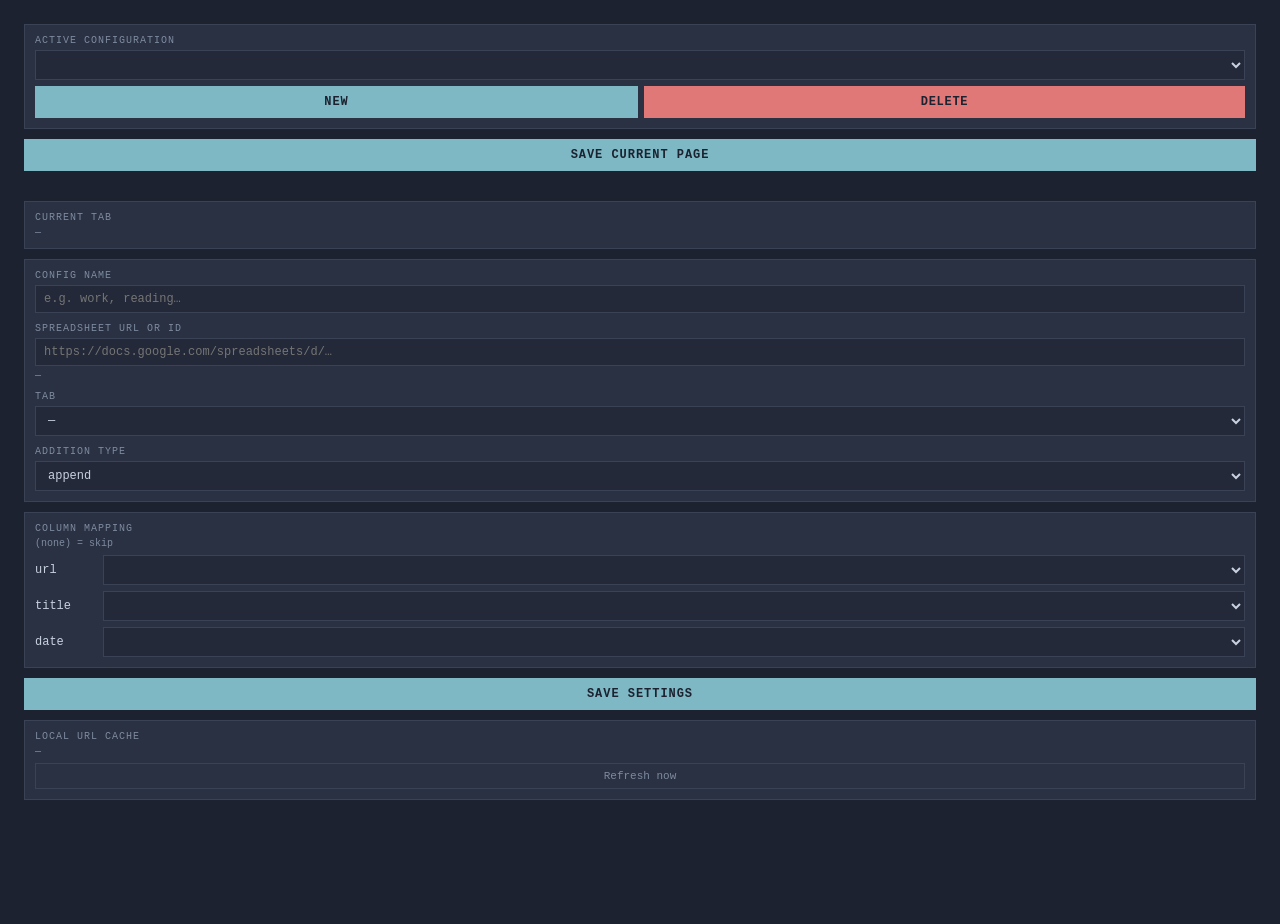
==== src/sidepanel/index.html @ c4b3df58 "feat: init" ====
<!doctype html>
<html>
  <head>
    <meta charset="utf-8" />
    <title>Marksheet</title>
    <style>
      :root {
        --bg: #1c2230;
        --panel: #2a3142;
        --panel-2: #232938;
        --border: #3a4356;
        --frame: #8a9bb0;
        --text: #c8d1e0;
        --muted: #7d8ba0;
        --accent: #7eb8c4;
        --accent-hi: #a8d4dc;
        --ok: #6cd49a;
        --err: #e07878;
        --dup: #7eb8c4;
      }
      * { box-sizing: border-box; }
      html, body {
        background: var(--bg);
        color: var(--text);
        font-family: "JetBrains Mono", "Fira Code", ui-monospace, Menlo, Consolas, monospace;
        font-size: 12px;
        margin: 0;
        padding: 12px;
        min-height: 100vh;
      }
      h1 {
        font-size: 11px;
        letter-spacing: 0.14em;
        text-transform: uppercase;
        color: var(--accent-hi);
        border: 1px solid var(--frame);
        background: var(--panel-2);
        padding: 5px 9px;
        margin: 0 0 10px;
        display: inline-block;
      }
      .panel {
        border: 1px solid var(--border);
        background: var(--panel);
        padding: 10px;
        margin-bottom: 10px;
      }
      label {
        display: block;
        font-size: 10px;
        color: var(--muted);
        text-transform: uppercase;
        letter-spacing: 0.10em;
        margin-top: 10px;
        margin-bottom: 4px;
      }
      label:first-child { margin-top: 0; }
      select, input, button {
        width: 100%;
        background: var(--panel-2);
        color: var(--text);
        border: 1px solid var(--border);
        padding: 6px 8px;
        font: inherit;
        outline: none;
      }
      select:focus, input:focus { border-color: var(--accent); }
      .btn-row { display: flex; gap: 6px; margin-top: 6px; }
      .btn-row button { flex: 1; }
      button.primary {
        background: var(--accent);
        color: var(--bg);
        border: none;
        padding: 9px;
        font-weight: 600;
        letter-spacing: 0.08em;
        text-transform: uppercase;
        cursor: pointer;
      }
      button.primary:hover { background: var(--accent-hi); }
      button.danger {
        background: var(--err);
        color: var(--bg);
        border: none;
        font-weight: 600;
        text-transform: uppercase;
        letter-spacing: 0.06em;
        cursor: pointer;
      }
      button.ghost {
        background: transparent;
        color: var(--muted);
        border: 1px solid var(--border);
        cursor: pointer;
        font-size: 11px;
      }
      button.ghost:hover { color: var(--text); border-color: var(--frame); }
      .row {
        display: grid;
        grid-template-columns: 60px 1fr;
        gap: 8px;
        align-items: center;
        margin-top: 6px;
      }
      .row label {
        margin: 0;
        text-transform: lowercase;
        letter-spacing: 0;
        font-size: 12px;
        color: var(--text);
      }
      .hint { color: var(--muted); font-size: 10px; margin-top: 4px; word-break: break-word; }
      #status { text-align: center; font-size: 11px; min-height: 14px; margin: 8px 0; }
      .ok  { color: var(--ok); }
      .err { color: var(--err); }
      .dup { color: var(--dup); }
      #tabInfo { font-size: 10px; color: var(--muted); word-break: break-all; }
    </style>
  </head>
  <body>
    <div class="panel">
      <label>active configuration</label>
      <select id="configSel"></select>
      <div class="btn-row">
        <button id="newConfig" class="primary">New</button>
        <button id="deleteConfig" class="danger">Delete</button>
      </div>
    </div>

    <button id="saveBtn" class="primary">Save current page</button>
    <div id="status"></div>

    <div class="panel">
      <label>current tab</label>
      <div id="tabInfo">—</div>
    </div>

    <div class="panel">
      <label for="cfgName">config name</label>
      <input id="cfgName" type="text" placeholder="e.g. work, reading…" />

      <label for="sheetInput">spreadsheet url or id</label>
      <input id="sheetInput" type="text" placeholder="https://docs.google.com/spreadsheets/d/…" />
      <div class="hint" id="sheetInfo">—</div>

      <label for="tab">tab</label>
      <select id="tab"><option>—</option></select>

      <label for="addType">addition type</label>
      <select id="addType">
        <option value="append">append</option>
      </select>
    </div>

    <div class="panel">
      <label>column mapping</label>
      <div class="hint">(none) = skip</div>
      <div class="row"><label for="mapUrl">url</label><select id="mapUrl"></select></div>
      <div class="row"><label for="mapTitle">title</label><select id="mapTitle"></select></div>
      <div class="row"><label for="mapDate">date</label><select id="mapDate"></select></div>
    </div>

    <button id="save" class="primary">Save settings</button>

    <div class="panel" style="margin-top: 10px;">
      <label>local url cache</label>
      <div class="hint" id="cacheInfo">—</div>
      <button id="refresh" class="ghost" style="margin-top: 6px;">Refresh now</button>
    </div>

    <script type="module" src="index.js"></script>
  </body>
</html>
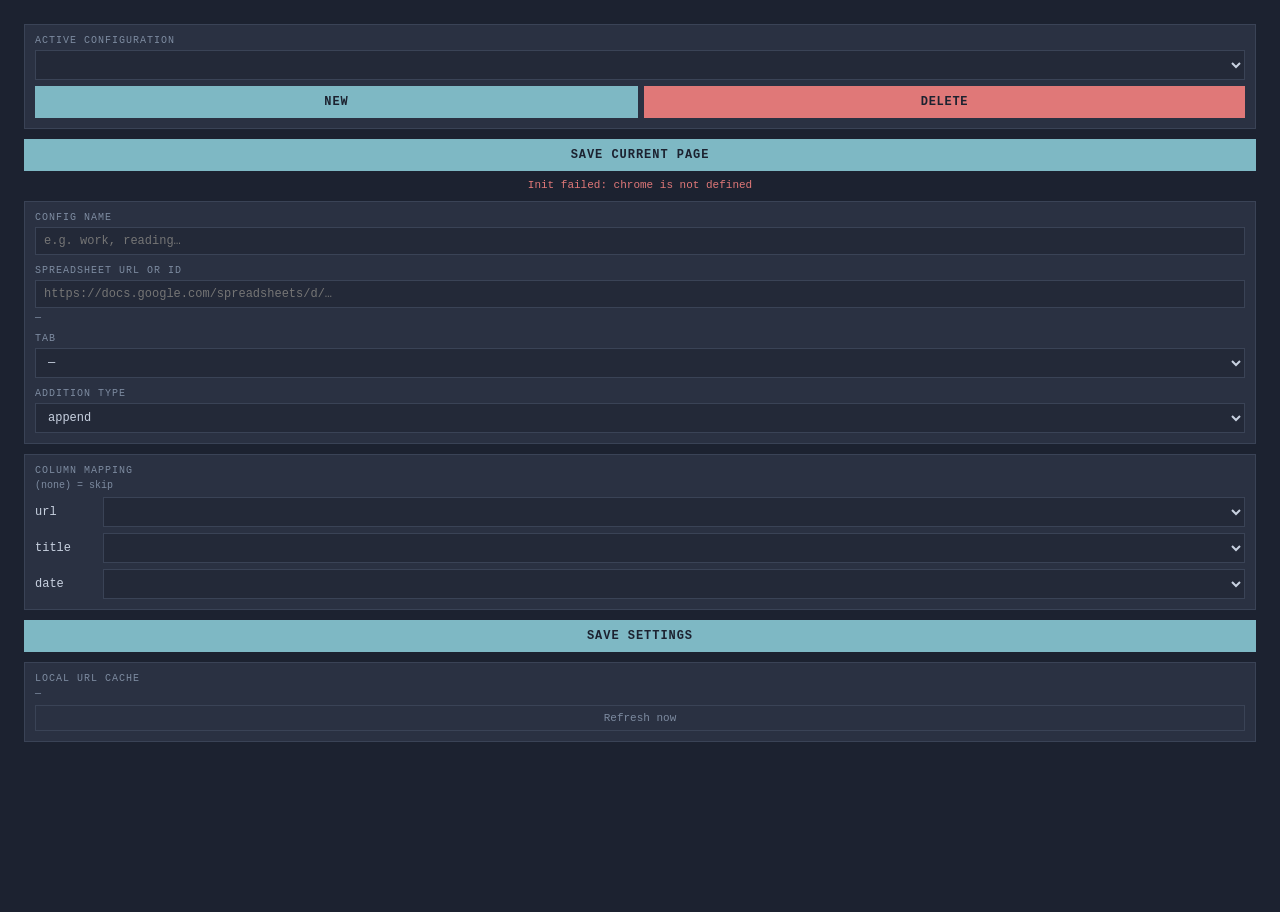
==== commit dfc355e0: "fix: code improvements" ====
--- a/src/sidepanel/index.html
+++ b/src/sidepanel/index.html
@@ -26,7 +26,8 @@
         font-size: 12px;
         margin: 0;
         padding: 12px;
-        min-height: 100vh;
+        height: 100vh;
+        overflow-y: auto;
       }
       h1 {
         font-size: 11px;
@@ -131,11 +132,6 @@
     <div id="status"></div>
 
     <div class="panel">
-      <label>current tab</label>
-      <div id="tabInfo">—</div>
-    </div>
-
-    <div class="panel">
       <label for="cfgName">config name</label>
       <input id="cfgName" type="text" placeholder="e.g. work, reading…" />
 
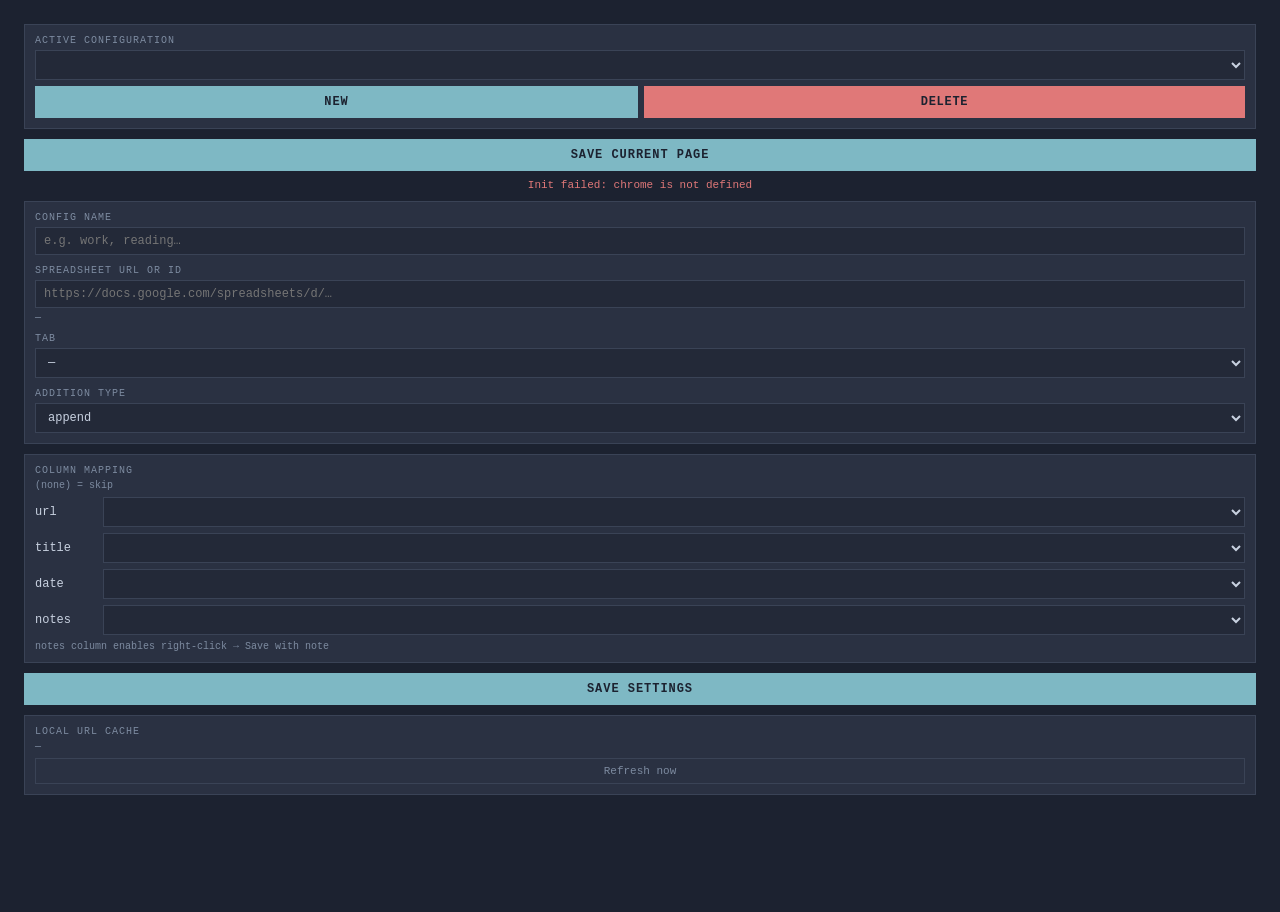
==== commit 0e8de6ff: "feat: add notes" ====
--- a/src/sidepanel/index.html
+++ b/src/sidepanel/index.html
@@ -154,6 +154,8 @@
       <div class="row"><label for="mapUrl">url</label><select id="mapUrl"></select></div>
       <div class="row"><label for="mapTitle">title</label><select id="mapTitle"></select></div>
       <div class="row"><label for="mapDate">date</label><select id="mapDate"></select></div>
+      <div class="row"><label for="mapNotes">notes</label><select id="mapNotes"></select></div>
+      <div class="hint" style="margin-top:6px;">notes column enables right-click → Save with note</div>
     </div>
 
     <button id="save" class="primary">Save settings</button>
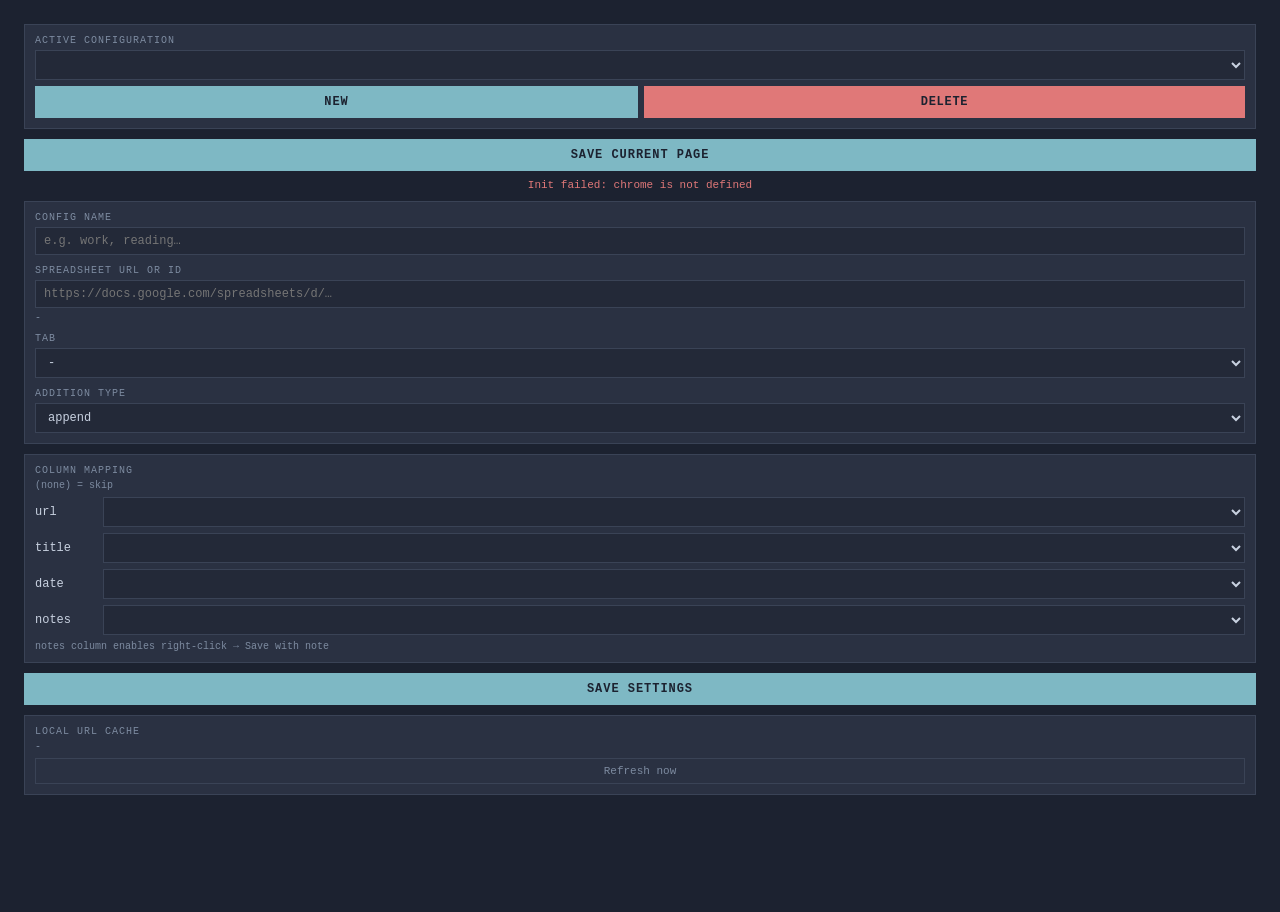
==== commit 7ec6232c: "fix: minor changes" ====
--- a/src/sidepanel/index.html
+++ b/src/sidepanel/index.html
@@ -137,10 +137,10 @@
 
       <label for="sheetInput">spreadsheet url or id</label>
       <input id="sheetInput" type="text" placeholder="https://docs.google.com/spreadsheets/d/…" />
-      <div class="hint" id="sheetInfo">—</div>
+      <div class="hint" id="sheetInfo">-</div>
 
       <label for="tab">tab</label>
-      <select id="tab"><option>—</option></select>
+      <select id="tab"><option>-</option></select>
 
       <label for="addType">addition type</label>
       <select id="addType">
@@ -162,7 +162,7 @@
 
     <div class="panel" style="margin-top: 10px;">
       <label>local url cache</label>
-      <div class="hint" id="cacheInfo">—</div>
+      <div class="hint" id="cacheInfo">-</div>
       <button id="refresh" class="ghost" style="margin-top: 6px;">Refresh now</button>
     </div>
 
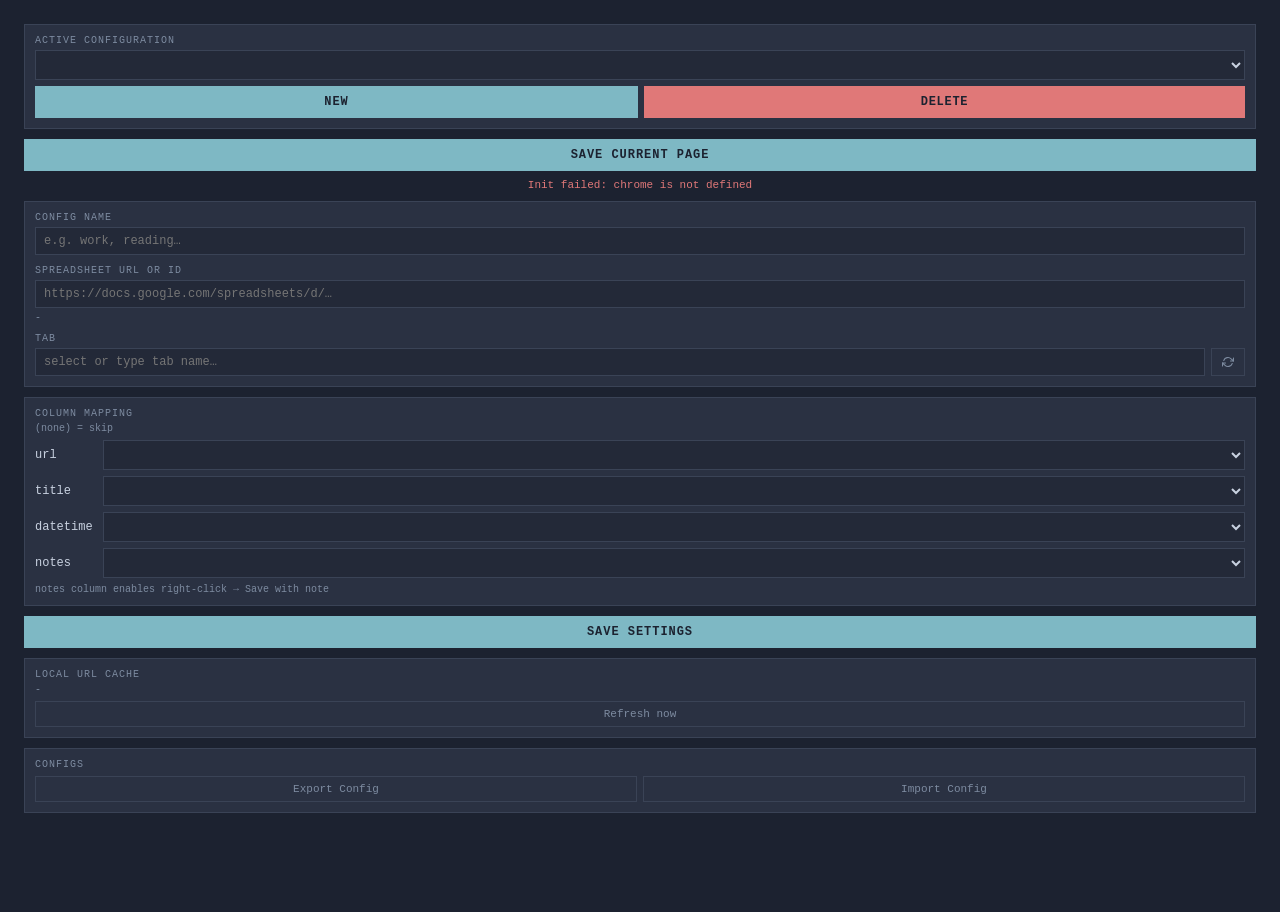
==== commit 571cdefe: "feat: config import & export, chrome sync & minor enhancements" ====
--- a/src/sidepanel/index.html
+++ b/src/sidepanel/index.html
@@ -116,6 +116,11 @@
       .err { color: var(--err); }
       .dup { color: var(--dup); }
       #tabInfo { font-size: 10px; color: var(--muted); word-break: break-all; }
+      ::-webkit-scrollbar { width: 6px; }
+      ::-webkit-scrollbar-track { background: var(--bg); }
+      ::-webkit-scrollbar-thumb { background: var(--border); border-radius: 0; }
+      ::-webkit-scrollbar-thumb:hover { background: var(--frame); }
+      * { scrollbar-width: thin; scrollbar-color: var(--border) var(--bg); }
     </style>
   </head>
   <body>
@@ -140,12 +145,13 @@
       <div class="hint" id="sheetInfo">-</div>
 
       <label for="tab">tab</label>
-      <select id="tab"><option>-</option></select>
+      <div style="display:flex;gap:6px;">
+        <input id="tab" list="tabOptions" autocomplete="off" placeholder="select or type tab name…" style="flex:1;width:auto;" />
+        <datalist id="tabOptions"></datalist>
+        <button id="refreshTab" class="ghost" style="width:auto;padding:6px 10px;line-height:0;" title="Refresh tab list"><svg width="12" height="12" viewBox="0 0 24 24" fill="none" stroke="currentColor" stroke-width="2.2" stroke-linecap="round" stroke-linejoin="round"><path d="M23 4v6h-6"/><path d="M1 20v-6h6"/><path d="M3.51 9a9 9 0 0 1 14.85-3.36L23 10M1 14l4.64 4.36A9 9 0 0 0 20.49 15"/></svg></button>
+      </div>
 
-      <label for="addType">addition type</label>
-      <select id="addType">
-        <option value="append">append</option>
-      </select>
+
     </div>
 
     <div class="panel">
@@ -153,7 +159,7 @@
       <div class="hint">(none) = skip</div>
       <div class="row"><label for="mapUrl">url</label><select id="mapUrl"></select></div>
       <div class="row"><label for="mapTitle">title</label><select id="mapTitle"></select></div>
-      <div class="row"><label for="mapDate">date</label><select id="mapDate"></select></div>
+      <div class="row"><label for="mapDate">datetime</label><select id="mapDate"></select></div>
       <div class="row"><label for="mapNotes">notes</label><select id="mapNotes"></select></div>
       <div class="hint" style="margin-top:6px;">notes column enables right-click → Save with note</div>
     </div>
@@ -166,6 +172,15 @@
       <button id="refresh" class="ghost" style="margin-top: 6px;">Refresh now</button>
     </div>
 
+    <div class="panel">
+      <label>configs</label>
+      <div class="btn-row">
+        <button id="exportConfigs" class="ghost">Export Config</button>
+        <button id="importConfigs" class="ghost">Import Config</button>
+      </div>
+      <input id="importFile" type="file" accept=".json,application/json" style="display:none;" />
+    </div>
+
     <script type="module" src="index.js"></script>
   </body>
 </html>
